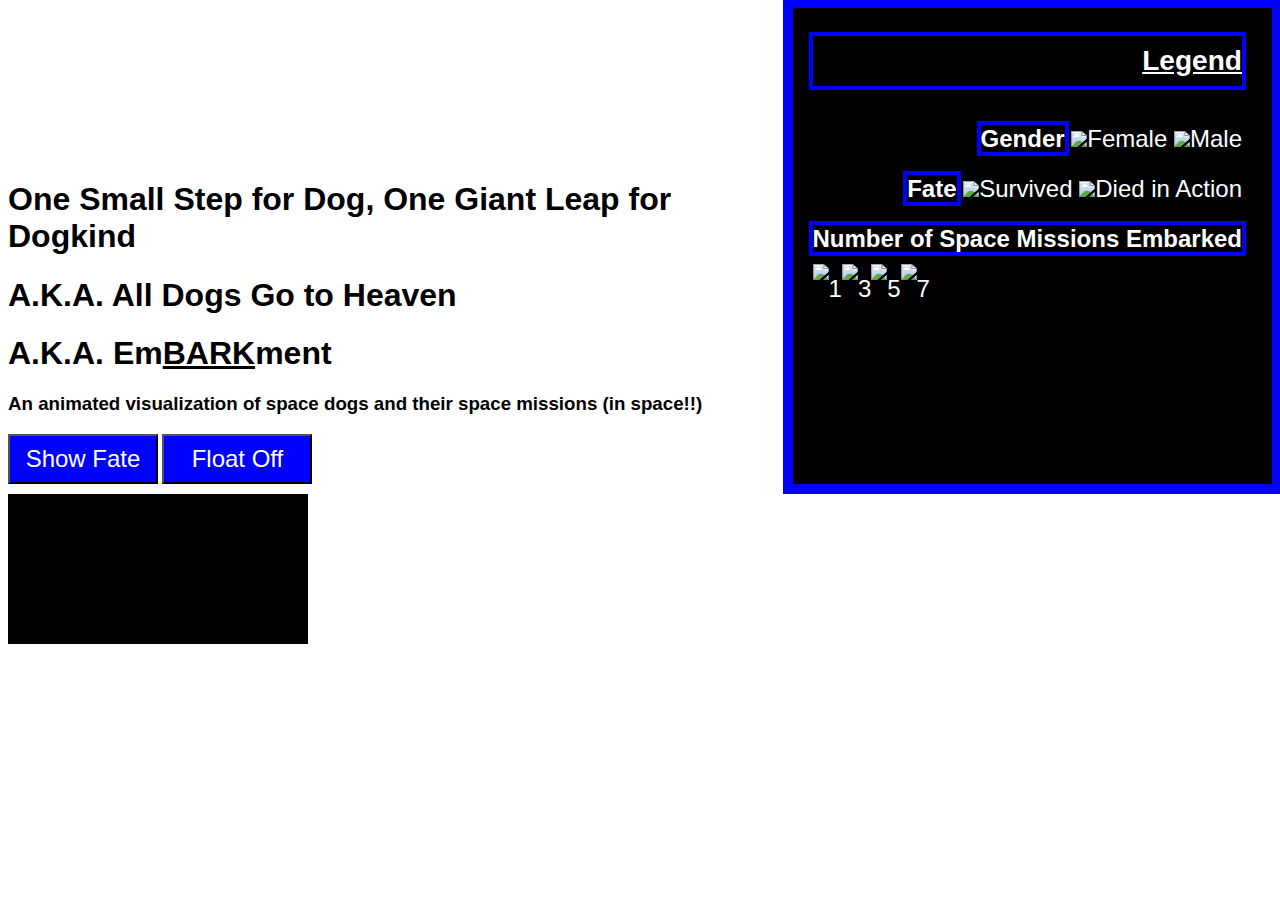
==== task2.html @ 8c566fcf "Trying stuff with force-layout" ====
<!--EXAMPLE FROM PROGRAMMING 3 ASSIGNMENT-->


<!DOCTYPE html>
<html>
  <head>
    <title>P3 - Task 2</title>
    <link rel="stylesheet" href="css/style.css">
  </head>
  <body>

<!--    This is major Tom to ground control ....   -->
    <div id="ground-control" class="row">
      <div class="col">
<!--    I have ENTIRELY too many good names and puns for the space dog theme    -->
        <h1>One Small Step for Dog, One Giant Leap for Dogkind</h1>
        <h1>A.K.A. All Dogs Go to Heaven</h1>
        <h1>A.K.A. Em<u>BARK</u>ment</h1>
        <h3>An animated visualization of space dogs and their space missions (in space!!)</h3>
        <button id="fate-toggle">Show Fate</button>
        <button id="float-toggle">Float Off</button>
      </div>
      <div id="legend">
        <div class="col l-label"><h3>Legend</h3></div>
        <div class="col"><g class="sublabel">Gender</g>
          <image class="legend-icon" src="src/space-dog-yellow.png">Female</image>
          <image class="legend-icon" src="src/space-dog-pink.png">Male</image>
        </div>

        <div class="col"><g class="sublabel">Fate</g>
          <image class="legend-icon" src="src/dog.png">Survived</image>
          <image class="legend-icon" src="src/dog-angel.png">Died in Action</image>
        </div>

        <div class="col"><g class="sublabel">Number of Space Missions Embarked</g>
          <div class="row">
            <image class="legend-size" src="src/dog.png" height="60px">1</image>
            <image class="legend-size" src="src/dog.png" height="100px">3</image>
            <image class="legend-size" src="src/dog.png" height="140px">5</image>
            <image class="legend-size" src="src/dog.png" height="200px">7</image>
          </div>
        </div>
      </div>
    </div>
    <div id="visRow">
      <svg id="task2a"></svg>
    </div>


    <script src="https://cdnjs.cloudflare.com/ajax/libs/jquery/3.4.1/jquery.min.js"></script>
    <script src="https://d3js.org/topojson.v3.min.js"></script>
    <script src="https://d3js.org/d3.v5.min.js"></script>
<!--    TODO COMMENTED OUT-->
<!--    <script src="js/dogHouse.js"></script>-->
<!--    <script src="js/task2.js"></script>-->
  </body>
</html>
---- css/style.css ----
/* Add or change the styles for all tasks in this css file */

html {
  font-family: "Helvetica Neue",Helvetica,Arial,sans-serif;
  margin: 0px;
}

.row {
  display: flex;
  flex-wrap: nowrap;
}

.col {
  margin-right: 30px;
  flex:50%;
}

.geo-path {
  stroke: #ddd;
}

#map {
  width: 1000px;
  height: 1000px;
}

#play-button {
  margin-left: 20px;
  width: 70px;
}

.place-text {
  font-size: 1.2rem;
  font-weight: 600;
  text-shadow: 1px 1px 4px #ffffff;
}

p {
  font-size: 1.4rem;
}

#task2a {
  background-color: black;
}

#task2b {
  background-color: black;
}

#vis-cycle {
  background-color: black;
}

.tick {
  color: white;
}

#ground-control {
  margin-bottom: 10px;
  align-items: flex-end;
}

#ground-control button {
  font-size: 1.5rem;
  font-weight: 300;
  width:150px;
  height:50px;
  background-color: blue;
  color: white;
}

#legend {
  font-size: 1.5rem;
  font-weight: 300;
  background-color:black; 
  outline: solid 10px blue;
  color: white;
  display: block;
  text-align: right;
  line-height: 50px;
  padding: 0 0 20px 20px;
}

.l-label {
  font-size: 1.5rem;
  font-weight: 600;
  text-decoration: underline;
  outline: solid 4px blue;
}

.sublabel {
  font-size: 1.5rem;
  font-weight: 600;
  outline: solid 4px blue;
  align-content: center;
}

.legend-icon {
  height: 70px;
  width:auto;
}

.space-dog {
  border-radius: 50%;
  -webkit-transition: -webkit-transform 5s ease-in-out;
  transition:         transform 5s ease-in-out;
}

.space-dog:hover {
  outline: dotted 4px blueviolet;
}

.rotateC0 {
  -webkit-transform: rotate(6deg);
}

.rotateC1 {
  -webkit-transform: rotate(2deg);
}

.rotateCC0 {
  -webkit-transform: rotate(-4deg);
}

.rotateCC0 {
  -webkit-transform: rotate(-7deg);
}

.monthArc {
  fill: white;
  stroke: #AAAAAA;
}

.monthText {
  fill: #6B6B6B;
  font-size: 13px;
  font-family: 'Courgette', sans-serif;
}

.tooltip {
  position: absolute;
  font-size: 1.3rem;
  font-weight: 600;
  color: white;
  background-color: blueviolet;
}

circle {
     border:1px solid red;
  fill-opacity: 0;
/*  outline-color: white;*/
}

title {
  color: aqua;
    font-family: "Helvetica Neue",Helvetica,Arial,sans-serif;
  margin: 0px;
    fill: #6B6B6B;
  font-size: 13px;
}
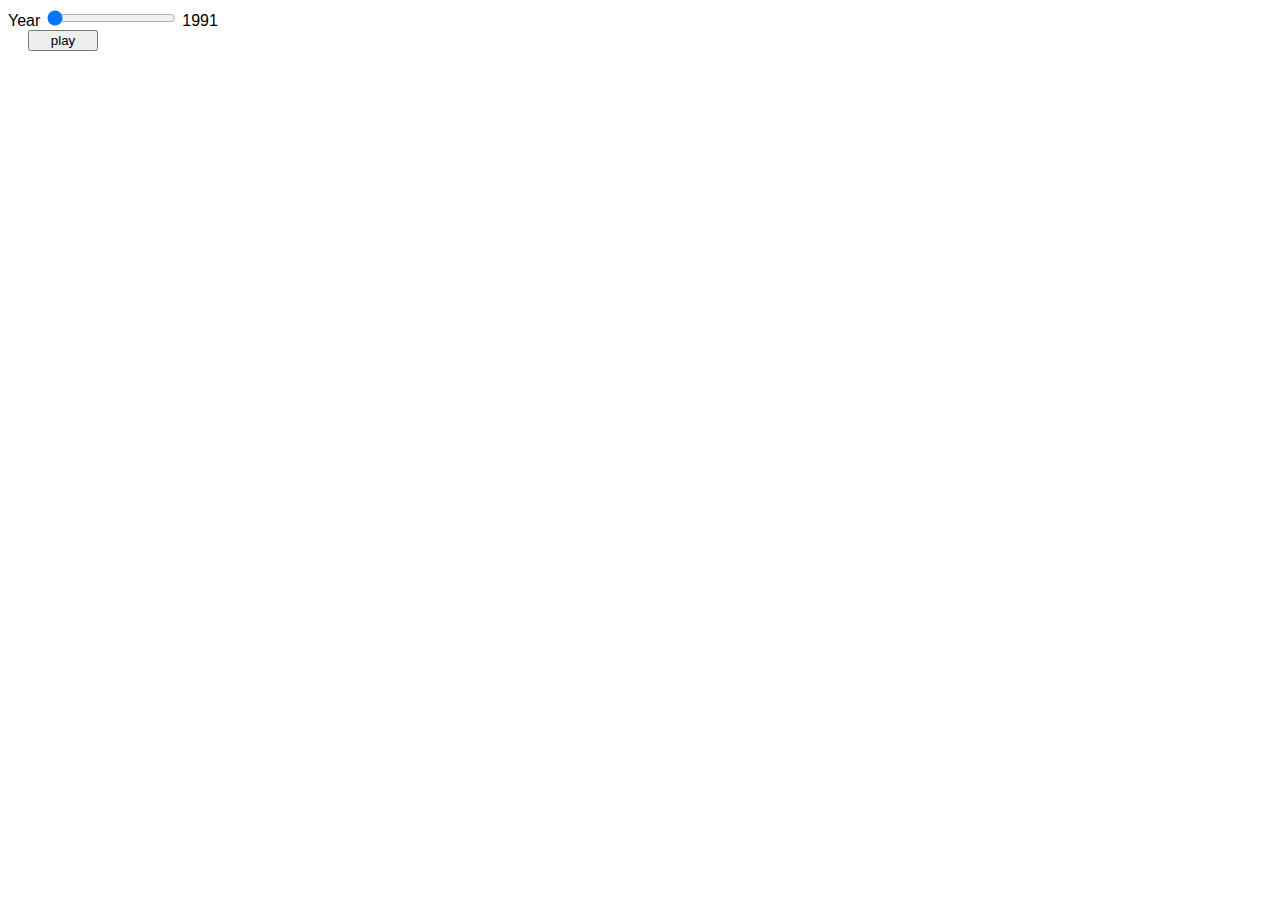
==== commit e5a3b084: "bar chart template - zodiac signs + # of confirmed victims" ====
--- a/task2.html
+++ b/task2.html
@@ -1,57 +1,30 @@
-<!--EXAMPLE FROM PROGRAMMING 3 ASSIGNMENT-->
-
-
 <!DOCTYPE html>
 <html>
-  <head>
-    <title>P3 - Task 2</title>
+<head>
+    <title>zodiac bar chart</title>
     <link rel="stylesheet" href="css/style.css">
-  </head>
-  <body>
+</head>
+<body>
 
-<!--    This is major Tom to ground control ....   -->
-    <div id="ground-control" class="row">
-      <div class="col">
-<!--    I have ENTIRELY too many good names and puns for the space dog theme    -->
-        <h1>One Small Step for Dog, One Giant Leap for Dogkind</h1>
-        <h1>A.K.A. All Dogs Go to Heaven</h1>
-        <h1>A.K.A. Em<u>BARK</u>ment</h1>
-        <h3>An animated visualization of space dogs and their space missions (in space!!)</h3>
-        <button id="fate-toggle">Show Fate</button>
-        <button id="float-toggle">Float Off</button>
-      </div>
-      <div id="legend">
-        <div class="col l-label"><h3>Legend</h3></div>
-        <div class="col"><g class="sublabel">Gender</g>
-          <image class="legend-icon" src="src/space-dog-yellow.png">Female</image>
-          <image class="legend-icon" src="src/space-dog-pink.png">Male</image>
-        </div>
+    <!-- Add slider and play/pause button -->
+    <div>
+        <label for="year-slider">Year</label>
+        <input type="range" id="year-slider" name="year-slider" value="1991" min="1991" max="2019" step="1">
+        <span id="year-selection">1991</span>
+    </div> 
 
-        <div class="col"><g class="sublabel">Fate</g>
-          <image class="legend-icon" src="src/dog.png">Survived</image>
-          <image class="legend-icon" src="src/dog-angel.png">Died in Action</image>
-        </div>
-
-        <div class="col"><g class="sublabel">Number of Space Missions Embarked</g>
-          <div class="row">
-            <image class="legend-size" src="src/dog.png" height="60px">1</image>
-            <image class="legend-size" src="src/dog.png" height="100px">3</image>
-            <image class="legend-size" src="src/dog.png" height="140px">5</image>
-            <image class="legend-size" src="src/dog.png" height="200px">7</image>
-          </div>
-        </div>
-      </div>
-    </div>
-    <div id="visRow">
-      <svg id="task2a"></svg>
+    <div>
+        <button type="button" id="play-button">play</button>
     </div>
 
-
+    <div>
+        <svg id="bar-chart"></svg>
+    </div>
+    
     <script src="https://cdnjs.cloudflare.com/ajax/libs/jquery/3.4.1/jquery.min.js"></script>
     <script src="https://d3js.org/topojson.v3.min.js"></script>
     <script src="https://d3js.org/d3.v5.min.js"></script>
-<!--    TODO COMMENTED OUT-->
-<!--    <script src="js/dogHouse.js"></script>-->
-<!--    <script src="js/task2.js"></script>-->
-  </body>
+    <script src="js/index.js"></script>
+    <script src="js/barChart.js"></script>
+</body>
 </html>--- a/css/style.css
+++ b/css/style.css
@@ -48,8 +48,10 @@
   background-color: black;
 }
 
-#vis-cycle {
-  background-color: black;
+#vis-nodes {
+/*  background-color: aqua;*/
+/*    background-color: black;*/
+    background-color: gray;
 }
 
 .tick {
@@ -82,6 +84,30 @@
   padding: 0 0 20px 20px;
 }
 
+#vis-nodes-legend {
+  font-size: 1.5rem;
+  font-weight: 300;
+  background-color:black; 
+/*  outline: solid 10px blue;*/
+  color: white;
+  display: block;
+/*  text-align: right;*/
+/*  line-height: 50px;*/
+/*  padding: 0 0 20px 20px;*/
+  padding: 20px;
+}
+
+.legend-node {
+  height: 25px;
+  width: 25px;
+  border-radius: 50%;
+  display: inline-block;
+}
+
+.legend-node > html {
+  margin-left: 50px;
+}
+
 .l-label {
   font-size: 1.5rem;
   font-weight: 600;
@@ -146,16 +172,66 @@
   background-color: blueviolet;
 }
 
-circle {
-     border:1px solid red;
-  fill-opacity: 0;
-/*  outline-color: white;*/
+.node {
+/*
+  stroke: #fff;
+  stroke-width: 1.5;
+*/
+/*  color: aliceblue;*/
+/*  fill: #ff0000;*/
+}
+
+.link {
+  stroke: white;
+  stroke-opacity: 0.3;
+  stroke-width: 4px;
 }
 
 title {
   color: aqua;
-    font-family: "Helvetica Neue",Helvetica,Arial,sans-serif;
+  font-family: "Helvetica Neue",Helvetica,Arial,sans-serif;
   margin: 0px;
-    fill: #6B6B6B;
+  fill: #6B6B6B;
   font-size: 13px;
-}+}
+
+.fire {
+  fill: #EF7C7A;
+  color: #EF7C7A;
+/*  background-color: #EF7C7A;*/
+}
+
+.fire-bg {
+  background-color: #EF7C7A;
+}
+
+.earth {
+  fill: #8AAA46;
+  color: #8AAA46;
+/*  background-color: #8AAA46;*/
+}
+
+.earth-bg {
+  background-color: #8AAA46;
+}
+
+.air {
+  fill: #F7E967;
+  color: #F7E967;
+/*  background-color: #F7E967;*/
+}
+
+.air-bg {
+  background-color: #F7E967;
+}
+
+.water {
+  fill: #70B7BA;
+  color: #70B7BA;
+/*  background-color: #70B7BA;*/
+}
+
+.water-bg {
+  background-color: #70B7BA;
+}
+
